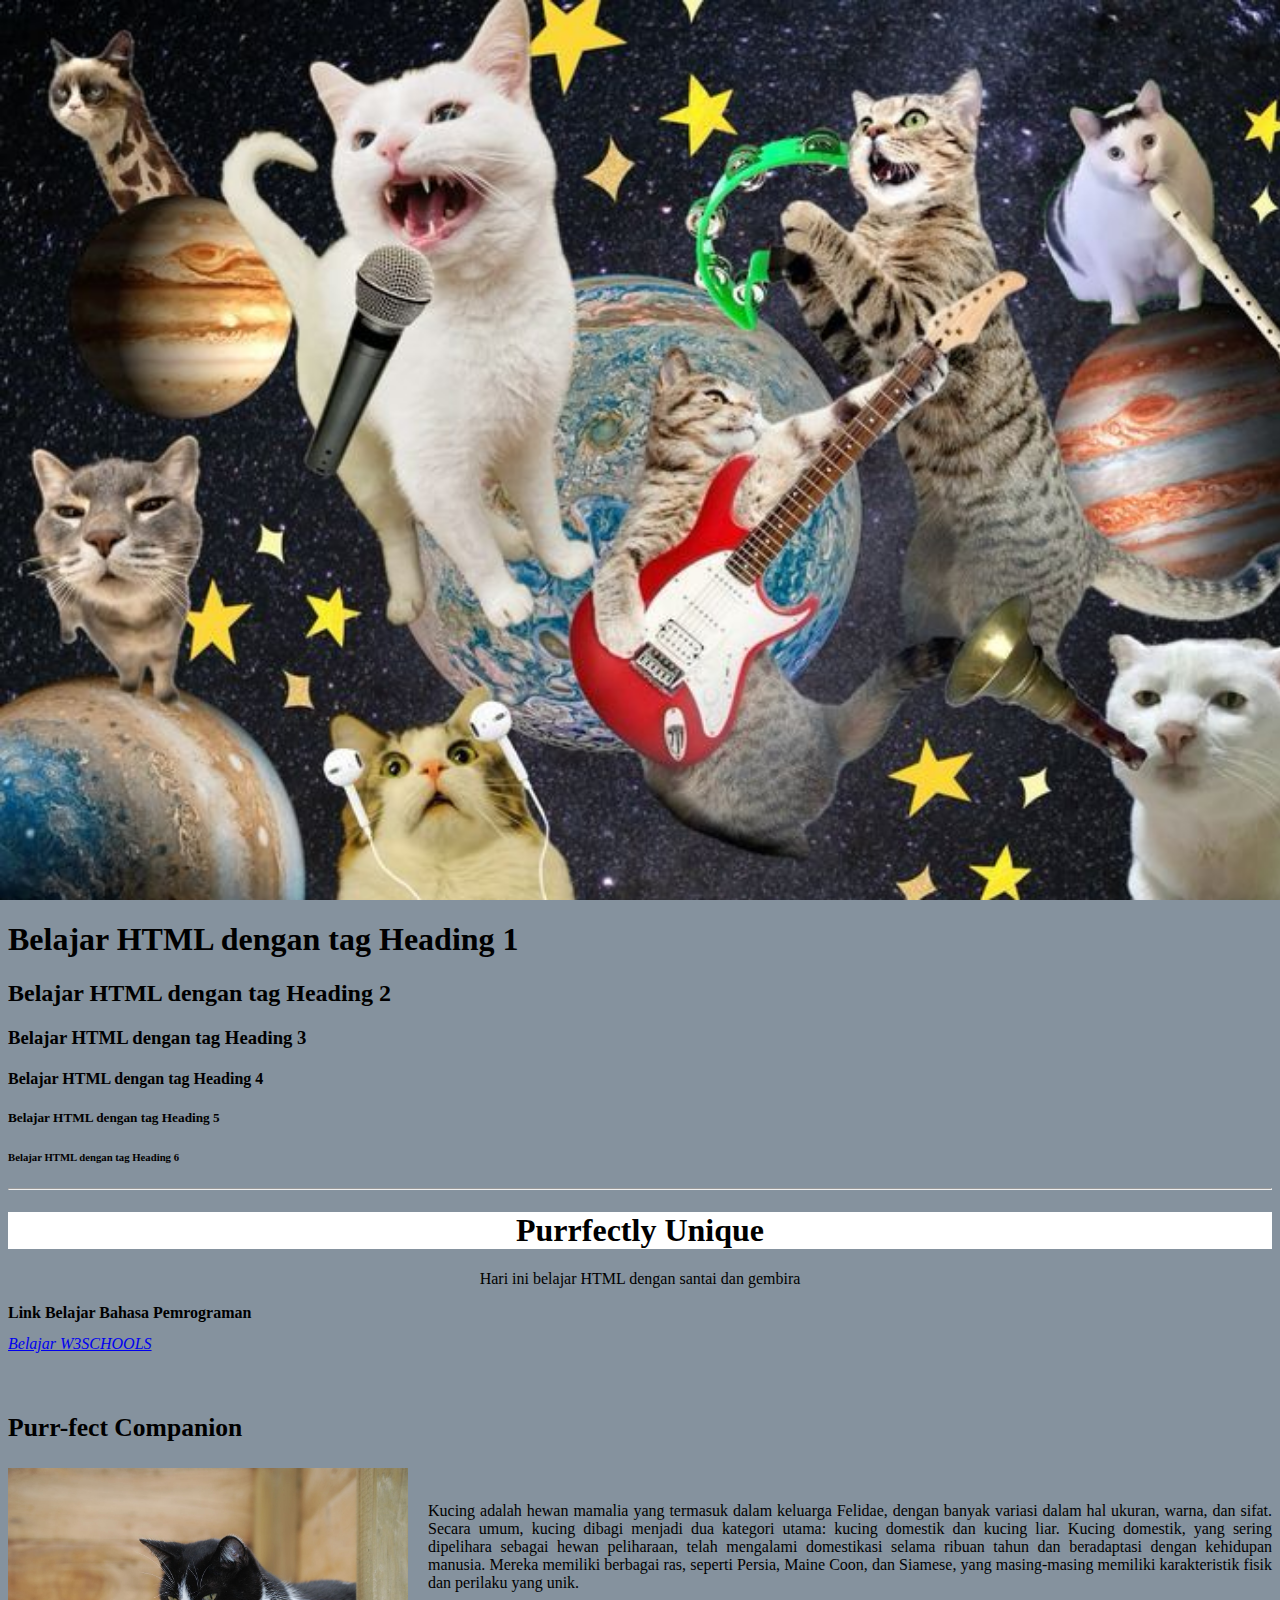
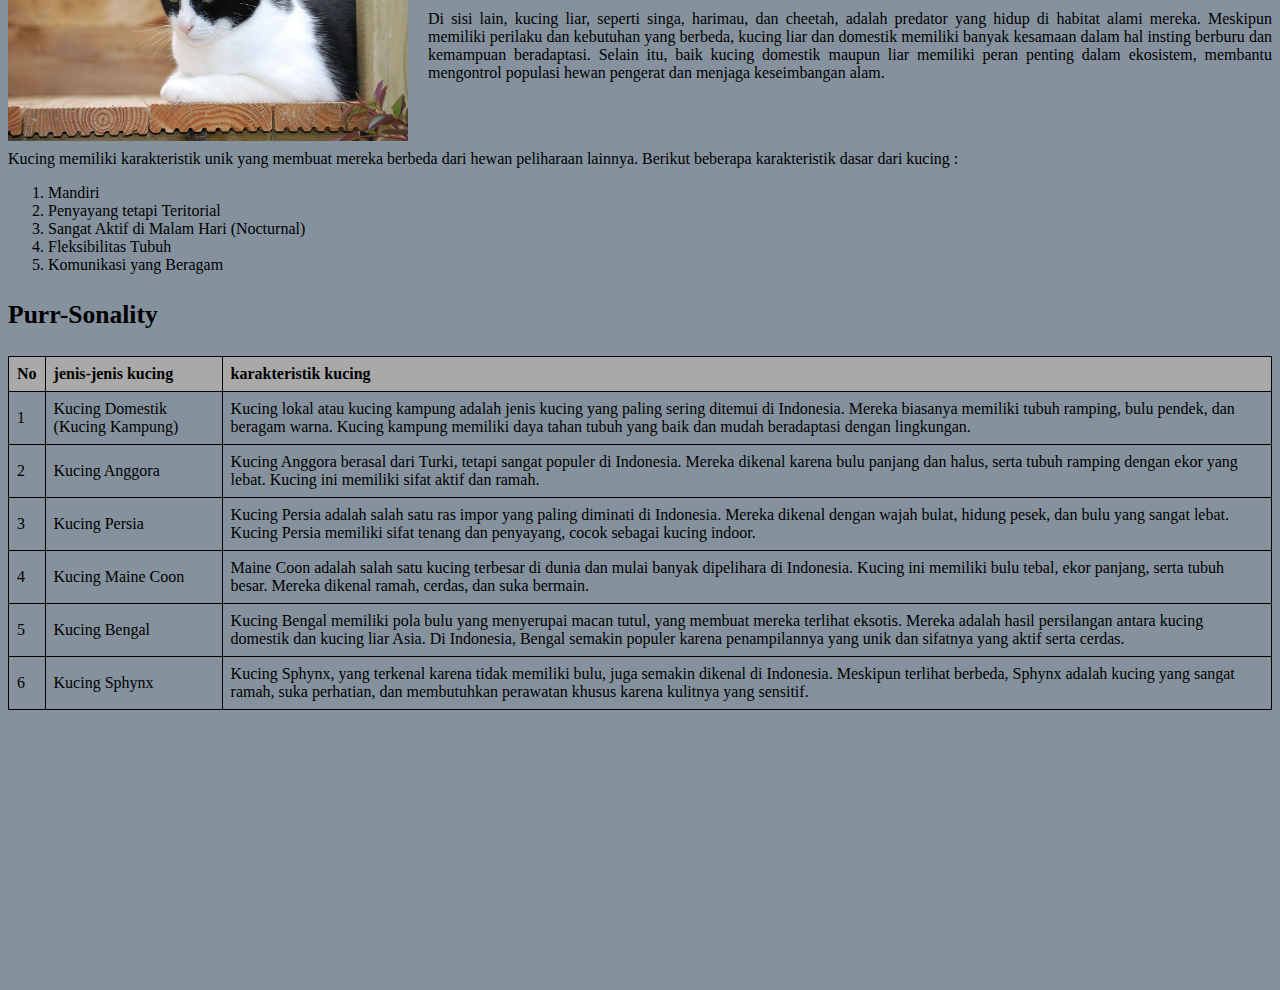
==== index.html @ 5e67f357 "first commit" ====
<!DOCTYPE html>
<html lang="en">
<head>
    <meta charset="UTF-8">
    <meta name="viewport" content="width=device-width, initial-scale=1.0">
    <title>Web Cacaalia</title>
    <link rel="icon" type="image/x-icon" href="image/icon31.png">
</head>

<style>
head {
        min-height: 100vh;
        display: flex;
        background-image: url(image/lucu.jpeg);
        background-repeat: no-repeat;
        background-size: cover;
}
</style>

<body bgcolor="85929e"> 

<h1>Belajar HTML dengan tag Heading 1</h1>
<h2>Belajar HTML dengan tag Heading 2</h2>
<h3>Belajar HTML dengan tag Heading 3</h3>
<h4>Belajar HTML dengan tag Heading 4</h4>
<h5>Belajar HTML dengan tag Heading 5</h5>
<h6>Belajar HTML dengan tag Heading 6</h6>
<hr>
<h1 style="text-align: center; background-color: white;">Purrfectly Unique</h1>
<p>
<p style="text-align: center; font-family: Franklin Gothic Medium;">Hari ini belajar HTML dengan santai dan gembira</p>
<h2 style="font-size: 100%;">Link Belajar Bahasa Pemrograman</h2>
<a href="https://w3schools.com" target= "_blank"><i>Belajar W3SCHOOLS</i></a>
</p><br>

<h3 style="font-size: 160%;">Purr-fect Companion</h3>
<a href="https://www.instagram.com/p/DAqvymAxmiT/?igsh=MXQzbmp4YzhsOTVtaQ==" target="_blank"><img src="image/kucinghitamputih.jpg" alt="" style="Height:273px; width: 400px; float: left; margin-right: 20px;"></a>
<br>
<p style="text-align: justify; font-family: Franklin Gothic Medium;">
    Kucing adalah hewan mamalia yang termasuk dalam keluarga Felidae, dengan banyak variasi dalam hal
    ukuran, warna, dan sifat. Secara umum, kucing dibagi menjadi dua kategori utama: kucing domestik dan kucing
    liar. Kucing domestik, yang sering dipelihara sebagai hewan peliharaan, telah mengalami domestikasi selama 
    ribuan tahun dan beradaptasi dengan kehidupan manusia. Mereka memiliki berbagai ras, seperti Persia, 
    Maine Coon, dan Siamese, yang masing-masing memiliki karakteristik fisik dan perilaku yang unik.<br><br>

    Di sisi lain, kucing liar, seperti singa, harimau, dan cheetah, adalah predator yang hidup di habitat alami 
    mereka. Meskipun memiliki perilaku dan kebutuhan yang berbeda, kucing liar dan domestik memiliki banyak 
    kesamaan dalam hal insting berburu dan kemampuan beradaptasi. Selain itu, baik kucing domestik maupun liar 
    memiliki peran penting dalam ekosistem, membantu mengontrol populasi hewan pengerat dan menjaga keseimbangan 
    alam.
</p>
<br><br>
<p style="font-family: Franklin Gothic Medium; text-align: justify;">
    Kucing memiliki karakteristik unik yang membuat mereka berbeda dari hewan peliharaan lainnya. Berikut beberapa karakteristik dasar dari kucing :<br>
    <ol style="font-family: Franklin Gothic Medium;">
        <li> Mandiri</li>
        <li> Penyayang tetapi Teritorial</li>
        <li> Sangat Aktif di Malam Hari (Nocturnal)</li>
        <li> Fleksibilitas Tubuh</li>
        <li> Komunikasi yang Beragam</li>
    </ol>
</p>

<style>
    table { 
        border-collapse: collapse;
    }
    th, td {
        border: 1px solid black;
        padding: 8px;
        text-align: left;
    }
    th {
        background-color: darkgray;
    }
</style>

<h3 style="font-size: 160%;">Purr-Sonality</h3>

<table>
<tr>
<th>No</th>
<th>jenis-jenis kucing</th>
<th>karakteristik kucing</th>
</tr>
<tr>
    <td>1</td>
    <td>Kucing Domestik (Kucing Kampung)</td>
    <td>Kucing lokal atau kucing kampung adalah jenis kucing yang paling sering ditemui di Indonesia.
        Mereka biasanya memiliki tubuh ramping, bulu pendek, dan beragam warna.
        Kucing kampung memiliki daya tahan tubuh yang baik dan mudah beradaptasi dengan lingkungan.</td>
</tr>
<tr> 
<td>2</td>
<td>Kucing Anggora</td>
<td>Kucing Anggora berasal dari Turki, tetapi sangat populer di Indonesia. Mereka dikenal karena bulu panjang dan halus, 
    serta tubuh ramping dengan ekor yang lebat. Kucing ini memiliki sifat aktif dan ramah.</td>
</tr>
<tr>
    <td>3</td>
    <td>Kucing Persia</td>
    <td>Kucing Persia adalah salah satu ras impor yang paling diminati di Indonesia. Mereka dikenal dengan wajah bulat, hidung pesek, 
        dan bulu yang sangat lebat. Kucing Persia memiliki sifat tenang dan penyayang, cocok sebagai kucing indoor.</td>
</tr>
<tr>
    <td>4</td>
    <td>Kucing Maine Coon</td>
    <td>Maine Coon adalah salah satu kucing terbesar di dunia dan mulai banyak dipelihara di Indonesia. Kucing ini memiliki bulu tebal, 
        ekor panjang, serta tubuh besar. Mereka dikenal ramah, cerdas, dan suka bermain.</td>
</tr>
<tr>
    <td>5</td>
    <td>Kucing Bengal</td>
    <td>Kucing Bengal memiliki pola bulu yang menyerupai macan tutul, yang membuat mereka terlihat eksotis. Mereka adalah hasil persilangan antara kucing domestik dan kucing liar Asia. 
        Di Indonesia, Bengal semakin populer karena penampilannya yang unik dan sifatnya yang aktif serta cerdas.</td>
</tr>
<tr>
    <td>6</td>
    <td>Kucing Sphynx</td>
    <td>Kucing Sphynx, yang terkenal karena tidak memiliki bulu, juga semakin dikenal di Indonesia. Meskipun terlihat berbeda, Sphynx adalah kucing yang sangat ramah, 
        suka perhatian, dan membutuhkan perawatan khusus karena kulitnya yang sensitif.</td>
</tr>
</table>
<br>
<iframe src="https://www.google.com/maps/embed?pb=!1m18!1m12!1m3!1d126900.355715342!2d106.6860198536916!3d-6.311442222331182!2m3!1f0!2f0!3f0!3m2!1i1024!2i768!4f13.1!3m3!1m2!1s0x2e69f198358063ff%3A0x3b9e3c6c4353a215!2sKopi%20Cat%20Cafe%20by%20Groovy%20-%20Kemang!5e0!3m2!1sid!2sid!4v1728966285255!5m2!1sid!2sid" width="300" height="250" style="border:0;" allowfullscreen="" loading="lazy" referrerpolicy="no-referrer-when-downgrade"></iframe>
<iframe width="300" height="250" src="https://www.youtube.com/embed/AtPrjYp75uA?si=yne9aaf8cShqEn6V" title="YouTube video player" frameborder="0" allow="accelerometer; autoplay; clipboard-write; encrypted-media; gyroscope; picture-in-picture; web-share" referrerpolicy="strict-origin-when-cross-origin" allowfullscreen></iframe>
</body>
</html>
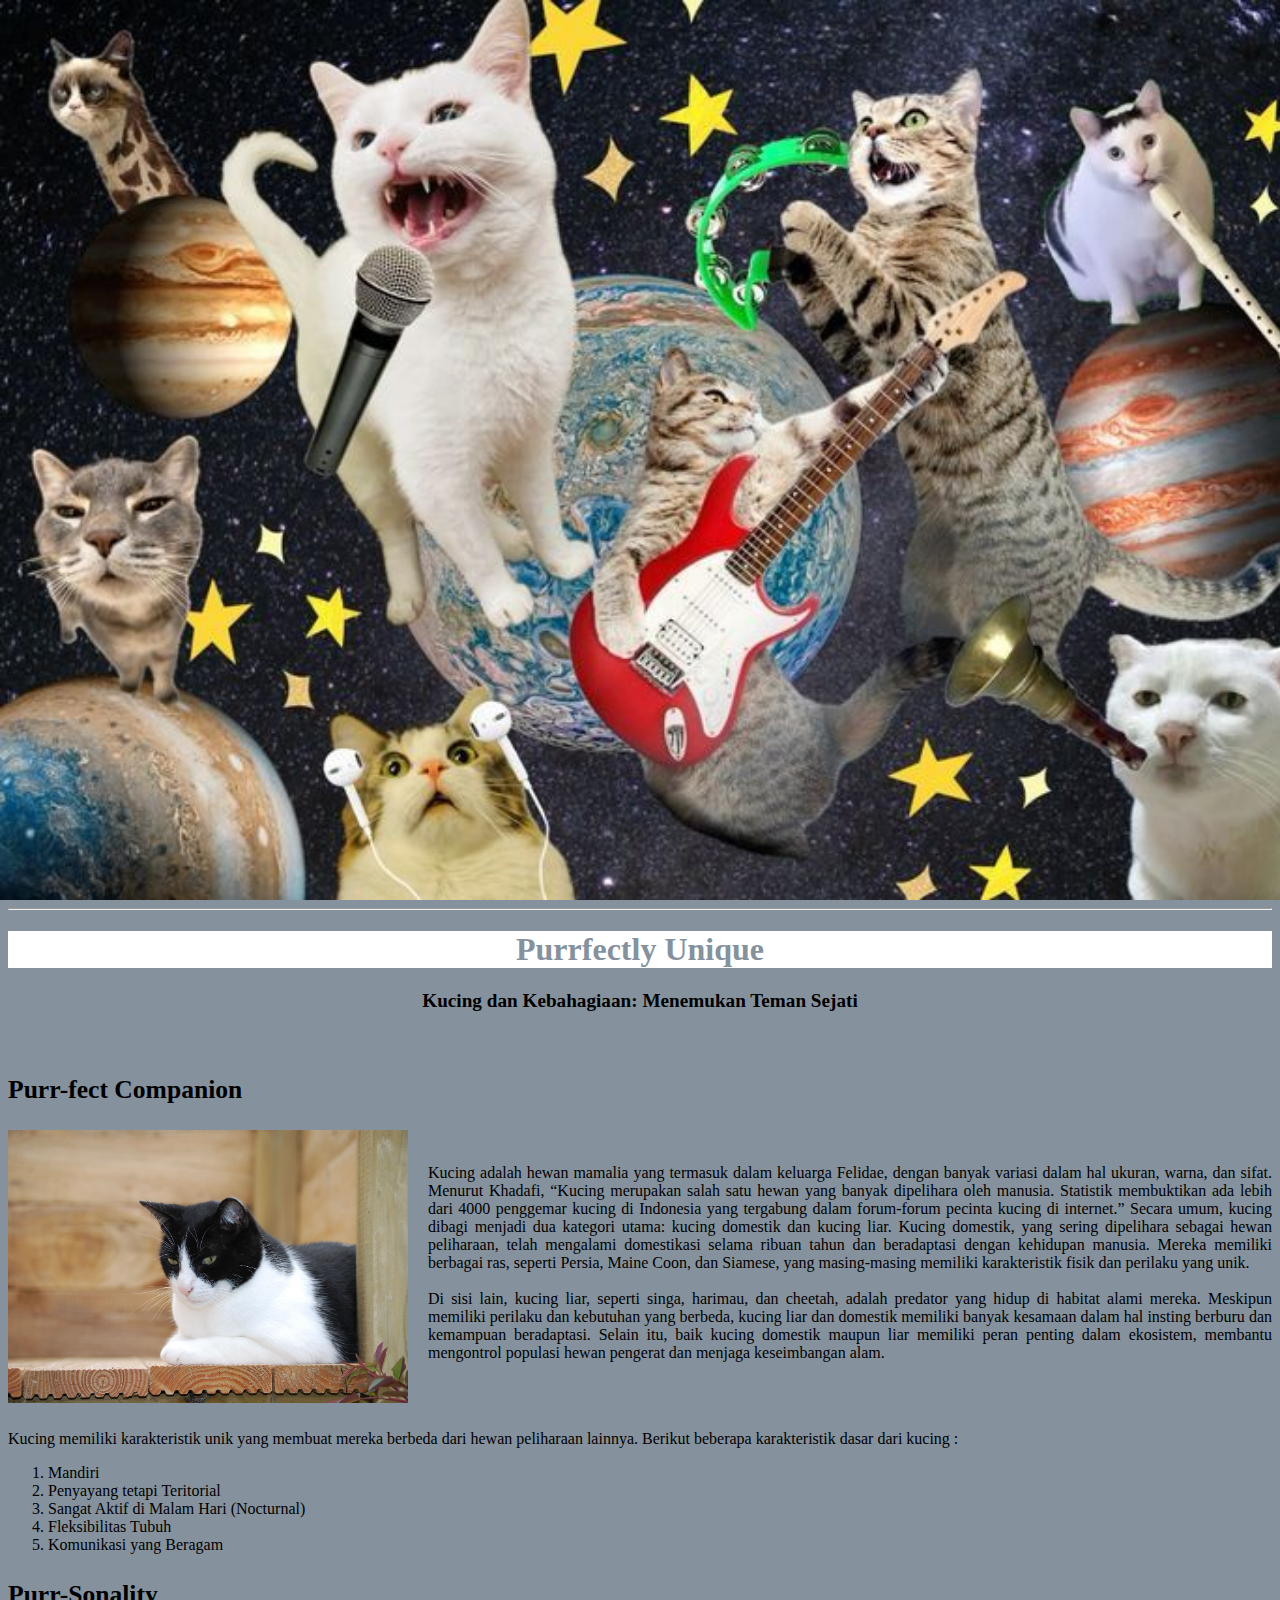
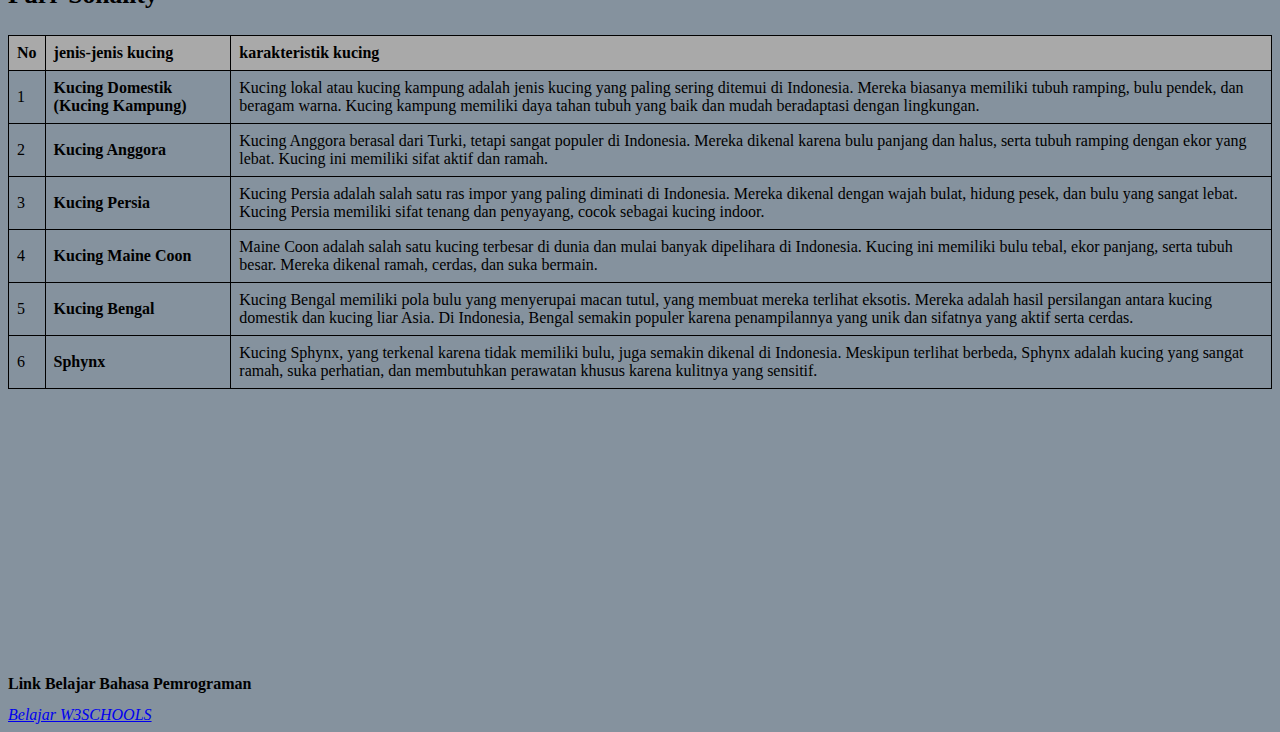
==== commit b83244b2: "2" ====
--- a/index.html
+++ b/index.html
@@ -6,7 +6,7 @@
     <title>Web Cacaalia</title>
     <link rel="icon" type="image/x-icon" href="image/icon31.png">
 </head>
-
+<!-- ini style-->
 <style>
 head {
         min-height: 100vh;
@@ -19,18 +19,12 @@
 
 <body bgcolor="85929e"> 
 
-<h1>Belajar HTML dengan tag Heading 1</h1>
-<h2>Belajar HTML dengan tag Heading 2</h2>
-<h3>Belajar HTML dengan tag Heading 3</h3>
-<h4>Belajar HTML dengan tag Heading 4</h4>
-<h5>Belajar HTML dengan tag Heading 5</h5>
-<h6>Belajar HTML dengan tag Heading 6</h6>
 <hr>
-<h1 style="text-align: center; background-color: white;">Purrfectly Unique</h1>
+<!-- ini judul-->
+<h1 style="text-align: center; background-color: white; color: #85929e;">Purrfectly Unique</h1>
 <p>
-<p style="text-align: center; font-family: Franklin Gothic Medium;">Hari ini belajar HTML dengan santai dan gembira</p>
-<h2 style="font-size: 100%;">Link Belajar Bahasa Pemrograman</h2>
-<a href="https://w3schools.com" target= "_blank"><i>Belajar W3SCHOOLS</i></a>
+<p style="font-size: larger; text-align: center; font-family: Franklin Gothic Medium;"><b>Kucing dan Kebahagiaan: Menemukan Teman Sejati</b></p>
+
 </p><br>
 
 <h3 style="font-size: 160%;">Purr-fect Companion</h3>
@@ -38,7 +32,9 @@
 <br>
 <p style="text-align: justify; font-family: Franklin Gothic Medium;">
     Kucing adalah hewan mamalia yang termasuk dalam keluarga Felidae, dengan banyak variasi dalam hal
-    ukuran, warna, dan sifat. Secara umum, kucing dibagi menjadi dua kategori utama: kucing domestik dan kucing
+    ukuran, warna, dan sifat. Menurut Khadafi, <q>Kucing merupakan salah satu hewan yang banyak dipelihara oleh manusia. 
+    Statistik membuktikan ada lebih dari 4000 penggemar kucing di Indonesia yang 
+    tergabung dalam forum-forum pecinta kucing di internet.</q> Secara umum, kucing dibagi menjadi dua kategori utama: kucing domestik dan kucing
     liar. Kucing domestik, yang sering dipelihara sebagai hewan peliharaan, telah mengalami domestikasi selama 
     ribuan tahun dan beradaptasi dengan kehidupan manusia. Mereka memiliki berbagai ras, seperti Persia, 
     Maine Coon, dan Siamese, yang masing-masing memiliki karakteristik fisik dan perilaku yang unik.<br><br>
@@ -85,38 +81,38 @@
 </tr>
 <tr>
     <td>1</td>
-    <td>Kucing Domestik (Kucing Kampung)</td>
+    <td><b>Kucing Domestik (Kucing Kampung)</b></td>
     <td>Kucing lokal atau kucing kampung adalah jenis kucing yang paling sering ditemui di Indonesia.
         Mereka biasanya memiliki tubuh ramping, bulu pendek, dan beragam warna.
         Kucing kampung memiliki daya tahan tubuh yang baik dan mudah beradaptasi dengan lingkungan.</td>
 </tr>
 <tr> 
 <td>2</td>
-<td>Kucing Anggora</td>
+<td><b>Kucing Anggora</b></td>
 <td>Kucing Anggora berasal dari Turki, tetapi sangat populer di Indonesia. Mereka dikenal karena bulu panjang dan halus, 
     serta tubuh ramping dengan ekor yang lebat. Kucing ini memiliki sifat aktif dan ramah.</td>
 </tr>
 <tr>
     <td>3</td>
-    <td>Kucing Persia</td>
+    <td><b>Kucing Persia</b></td>
     <td>Kucing Persia adalah salah satu ras impor yang paling diminati di Indonesia. Mereka dikenal dengan wajah bulat, hidung pesek, 
         dan bulu yang sangat lebat. Kucing Persia memiliki sifat tenang dan penyayang, cocok sebagai kucing indoor.</td>
 </tr>
 <tr>
     <td>4</td>
-    <td>Kucing Maine Coon</td>
+    <td><b>Kucing Maine Coon</b></td>
     <td>Maine Coon adalah salah satu kucing terbesar di dunia dan mulai banyak dipelihara di Indonesia. Kucing ini memiliki bulu tebal, 
         ekor panjang, serta tubuh besar. Mereka dikenal ramah, cerdas, dan suka bermain.</td>
 </tr>
 <tr>
     <td>5</td>
-    <td>Kucing Bengal</td>
+    <td><b>Kucing Bengal</b></td>
     <td>Kucing Bengal memiliki pola bulu yang menyerupai macan tutul, yang membuat mereka terlihat eksotis. Mereka adalah hasil persilangan antara kucing domestik dan kucing liar Asia. 
         Di Indonesia, Bengal semakin populer karena penampilannya yang unik dan sifatnya yang aktif serta cerdas.</td>
 </tr>
 <tr>
     <td>6</td>
-    <td>Kucing Sphynx</td>
+    <td><b>Sphynx</b></td>
     <td>Kucing Sphynx, yang terkenal karena tidak memiliki bulu, juga semakin dikenal di Indonesia. Meskipun terlihat berbeda, Sphynx adalah kucing yang sangat ramah, 
         suka perhatian, dan membutuhkan perawatan khusus karena kulitnya yang sensitif.</td>
 </tr>
@@ -124,5 +120,8 @@
 <br>
 <iframe src="https://www.google.com/maps/embed?pb=!1m18!1m12!1m3!1d126900.355715342!2d106.6860198536916!3d-6.311442222331182!2m3!1f0!2f0!3f0!3m2!1i1024!2i768!4f13.1!3m3!1m2!1s0x2e69f198358063ff%3A0x3b9e3c6c4353a215!2sKopi%20Cat%20Cafe%20by%20Groovy%20-%20Kemang!5e0!3m2!1sid!2sid!4v1728966285255!5m2!1sid!2sid" width="300" height="250" style="border:0;" allowfullscreen="" loading="lazy" referrerpolicy="no-referrer-when-downgrade"></iframe>
 <iframe width="300" height="250" src="https://www.youtube.com/embed/AtPrjYp75uA?si=yne9aaf8cShqEn6V" title="YouTube video player" frameborder="0" allow="accelerometer; autoplay; clipboard-write; encrypted-media; gyroscope; picture-in-picture; web-share" referrerpolicy="strict-origin-when-cross-origin" allowfullscreen></iframe>
+
+<h2 style="font-size: 100%;">Link Belajar Bahasa Pemrograman</h2>
+<a href="https://w3schools.com" target= "_blank"><i>Belajar W3SCHOOLS</i></a>
 </body>
 </html>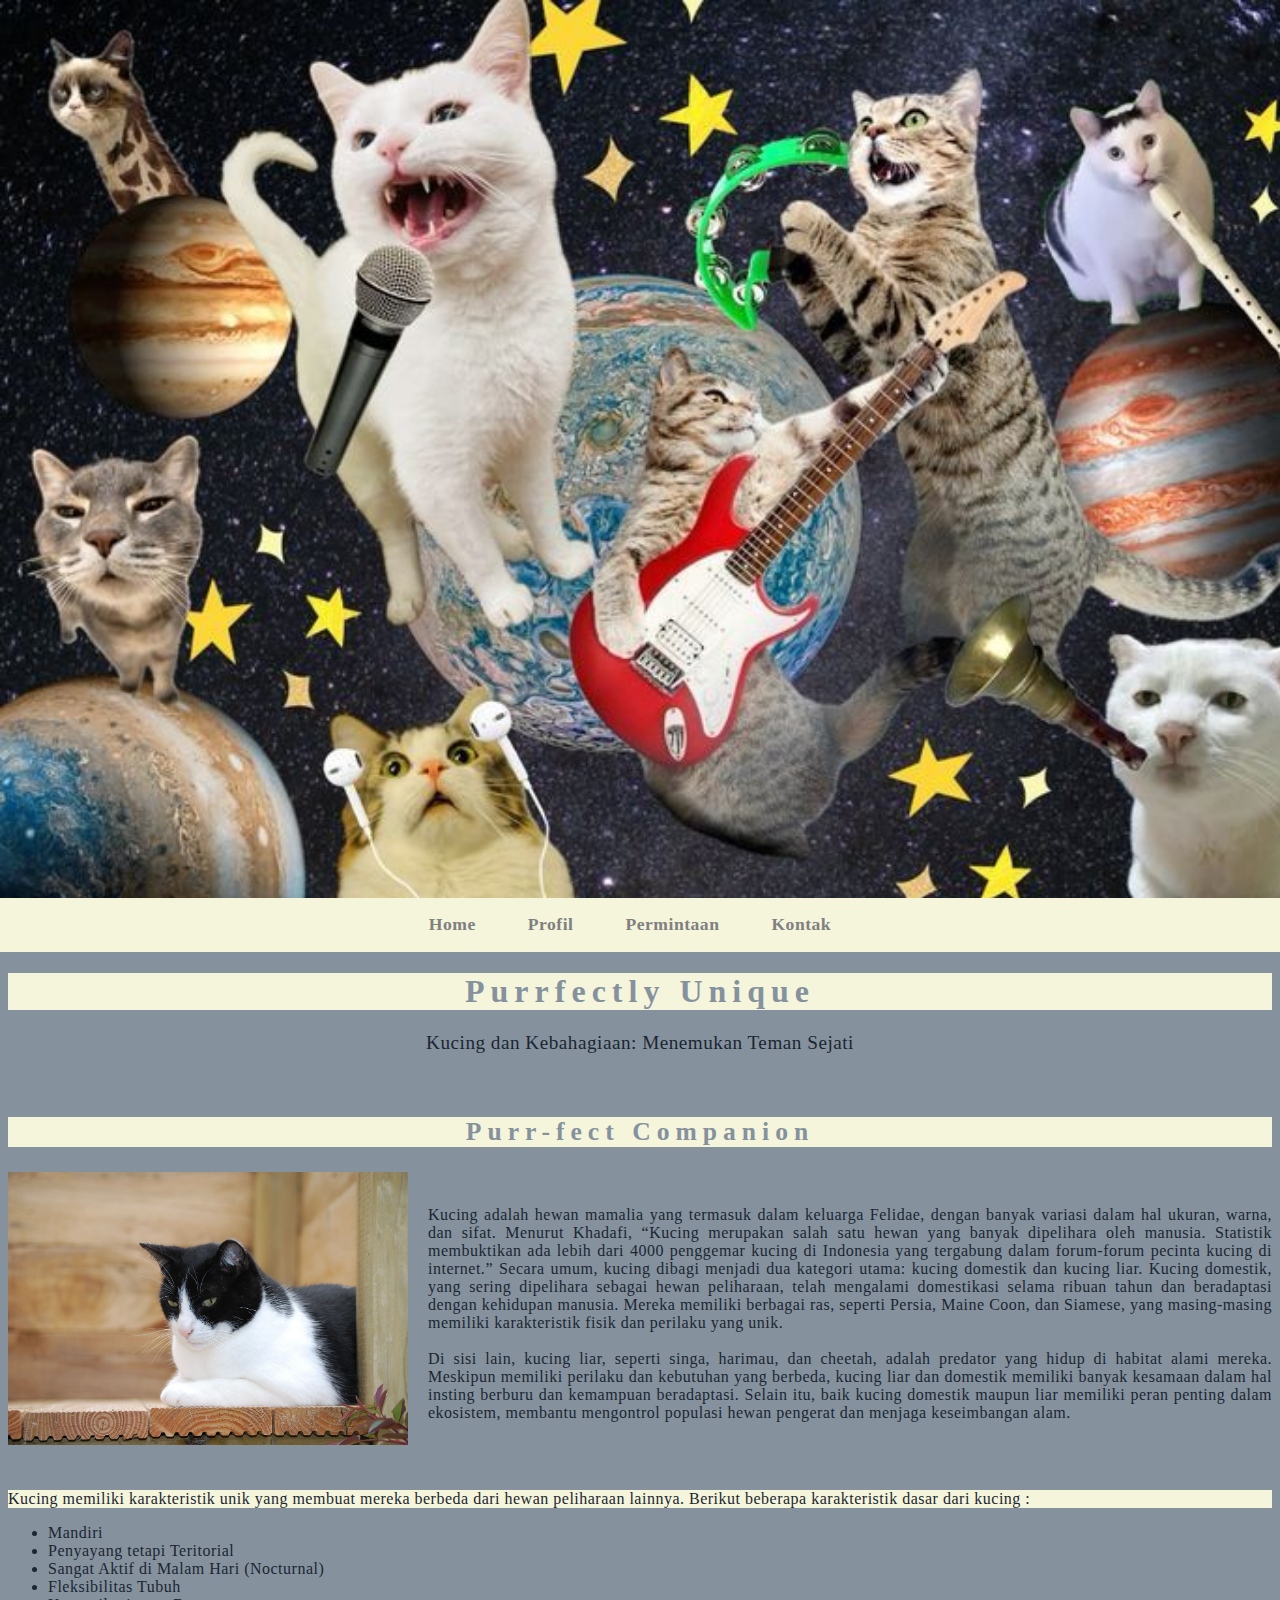
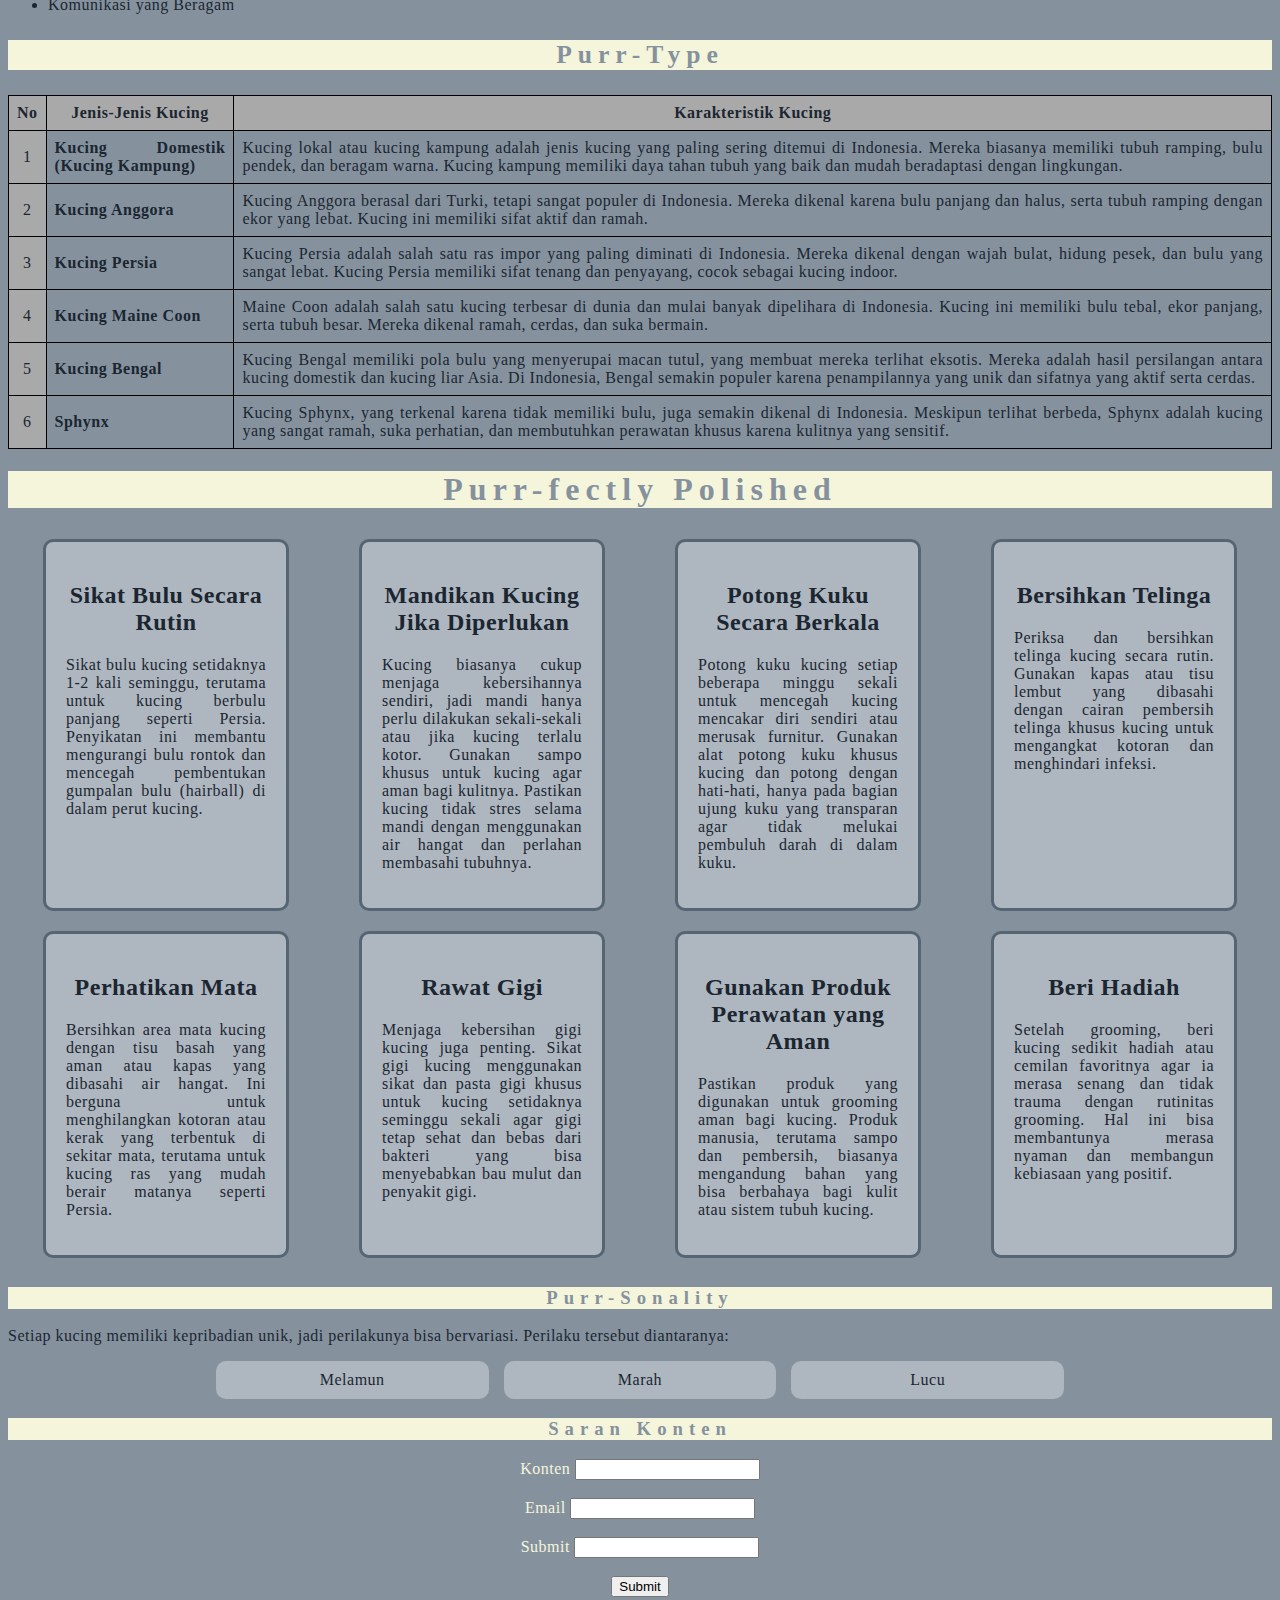
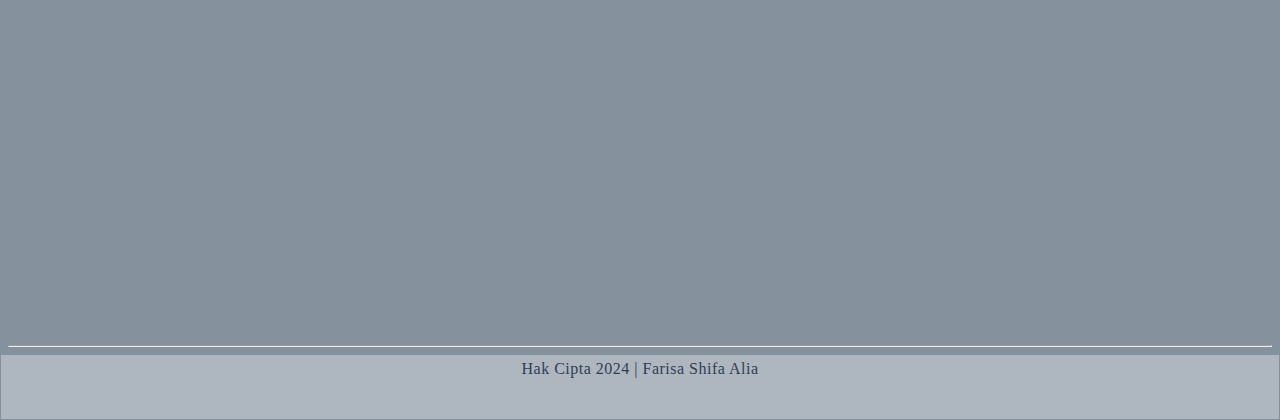
==== commit ddb4b3bf: "p" ====
--- a/index.html
+++ b/index.html
@@ -5,6 +5,8 @@
     <meta name="viewport" content="width=device-width, initial-scale=1.0">
     <title>Web Cacaalia</title>
     <link rel="icon" type="image/x-icon" href="image/icon31.png">
+    <link rel="stylesheet" href="style.css">
+    <script src="https://kit.fontawesome.com/26cd5af989.js" crossorigin="anonymous"></script>
 </head>
 <!-- ini style-->
 <style>
@@ -18,110 +20,206 @@
 </style>
 
 <body bgcolor="85929e"> 
-
-<hr>
-<!-- ini judul-->
-<h1 style="text-align: center; background-color: white; color: #85929e;">Purrfectly Unique</h1>
-<p>
-<p style="font-size: larger; text-align: center; font-family: Franklin Gothic Medium;"><b>Kucing dan Kebahagiaan: Menemukan Teman Sejati</b></p>
-
-</p><br>
-
-<h3 style="font-size: 160%;">Purr-fect Companion</h3>
-<a href="https://www.instagram.com/p/DAqvymAxmiT/?igsh=MXQzbmp4YzhsOTVtaQ==" target="_blank"><img src="image/kucinghitamputih.jpg" alt="" style="Height:273px; width: 400px; float: left; margin-right: 20px;"></a>
-<br>
-<p style="text-align: justify; font-family: Franklin Gothic Medium;">
-    Kucing adalah hewan mamalia yang termasuk dalam keluarga Felidae, dengan banyak variasi dalam hal
-    ukuran, warna, dan sifat. Menurut Khadafi, <q>Kucing merupakan salah satu hewan yang banyak dipelihara oleh manusia. 
-    Statistik membuktikan ada lebih dari 4000 penggemar kucing di Indonesia yang 
-    tergabung dalam forum-forum pecinta kucing di internet.</q> Secara umum, kucing dibagi menjadi dua kategori utama: kucing domestik dan kucing
-    liar. Kucing domestik, yang sering dipelihara sebagai hewan peliharaan, telah mengalami domestikasi selama 
-    ribuan tahun dan beradaptasi dengan kehidupan manusia. Mereka memiliki berbagai ras, seperti Persia, 
-    Maine Coon, dan Siamese, yang masing-masing memiliki karakteristik fisik dan perilaku yang unik.<br><br>
-
-    Di sisi lain, kucing liar, seperti singa, harimau, dan cheetah, adalah predator yang hidup di habitat alami 
-    mereka. Meskipun memiliki perilaku dan kebutuhan yang berbeda, kucing liar dan domestik memiliki banyak 
-    kesamaan dalam hal insting berburu dan kemampuan beradaptasi. Selain itu, baik kucing domestik maupun liar 
-    memiliki peran penting dalam ekosistem, membantu mengontrol populasi hewan pengerat dan menjaga keseimbangan 
-    alam.
-</p>
-<br><br>
-<p style="font-family: Franklin Gothic Medium; text-align: justify;">
-    Kucing memiliki karakteristik unik yang membuat mereka berbeda dari hewan peliharaan lainnya. Berikut beberapa karakteristik dasar dari kucing :<br>
-    <ol style="font-family: Franklin Gothic Medium;">
-        <li> Mandiri</li>
-        <li> Penyayang tetapi Teritorial</li>
-        <li> Sangat Aktif di Malam Hari (Nocturnal)</li>
-        <li> Fleksibilitas Tubuh</li>
-        <li> Komunikasi yang Beragam</li>
-    </ol>
-</p>
-
-<style>
-    table { 
-        border-collapse: collapse;
-    }
-    th, td {
-        border: 1px solid black;
-        padding: 8px;
-        text-align: left;
-    }
-    th {
-        background-color: darkgray;
-    }
-</style>
-
-<h3 style="font-size: 160%;">Purr-Sonality</h3>
-
-<table>
-<tr>
-<th>No</th>
-<th>jenis-jenis kucing</th>
-<th>karakteristik kucing</th>
-</tr>
-<tr>
-    <td>1</td>
-    <td><b>Kucing Domestik (Kucing Kampung)</b></td>
-    <td>Kucing lokal atau kucing kampung adalah jenis kucing yang paling sering ditemui di Indonesia.
-        Mereka biasanya memiliki tubuh ramping, bulu pendek, dan beragam warna.
-        Kucing kampung memiliki daya tahan tubuh yang baik dan mudah beradaptasi dengan lingkungan.</td>
-</tr>
-<tr> 
-<td>2</td>
-<td><b>Kucing Anggora</b></td>
-<td>Kucing Anggora berasal dari Turki, tetapi sangat populer di Indonesia. Mereka dikenal karena bulu panjang dan halus, 
-    serta tubuh ramping dengan ekor yang lebat. Kucing ini memiliki sifat aktif dan ramah.</td>
-</tr>
-<tr>
-    <td>3</td>
-    <td><b>Kucing Persia</b></td>
-    <td>Kucing Persia adalah salah satu ras impor yang paling diminati di Indonesia. Mereka dikenal dengan wajah bulat, hidung pesek, 
-        dan bulu yang sangat lebat. Kucing Persia memiliki sifat tenang dan penyayang, cocok sebagai kucing indoor.</td>
-</tr>
-<tr>
-    <td>4</td>
-    <td><b>Kucing Maine Coon</b></td>
-    <td>Maine Coon adalah salah satu kucing terbesar di dunia dan mulai banyak dipelihara di Indonesia. Kucing ini memiliki bulu tebal, 
-        ekor panjang, serta tubuh besar. Mereka dikenal ramah, cerdas, dan suka bermain.</td>
-</tr>
-<tr>
-    <td>5</td>
-    <td><b>Kucing Bengal</b></td>
-    <td>Kucing Bengal memiliki pola bulu yang menyerupai macan tutul, yang membuat mereka terlihat eksotis. Mereka adalah hasil persilangan antara kucing domestik dan kucing liar Asia. 
-        Di Indonesia, Bengal semakin populer karena penampilannya yang unik dan sifatnya yang aktif serta cerdas.</td>
-</tr>
-<tr>
-    <td>6</td>
-    <td><b>Sphynx</b></td>
-    <td>Kucing Sphynx, yang terkenal karena tidak memiliki bulu, juga semakin dikenal di Indonesia. Meskipun terlihat berbeda, Sphynx adalah kucing yang sangat ramah, 
-        suka perhatian, dan membutuhkan perawatan khusus karena kulitnya yang sensitif.</td>
-</tr>
-</table>
-<br>
-<iframe src="https://www.google.com/maps/embed?pb=!1m18!1m12!1m3!1d126900.355715342!2d106.6860198536916!3d-6.311442222331182!2m3!1f0!2f0!3f0!3m2!1i1024!2i768!4f13.1!3m3!1m2!1s0x2e69f198358063ff%3A0x3b9e3c6c4353a215!2sKopi%20Cat%20Cafe%20by%20Groovy%20-%20Kemang!5e0!3m2!1sid!2sid!4v1728966285255!5m2!1sid!2sid" width="300" height="250" style="border:0;" allowfullscreen="" loading="lazy" referrerpolicy="no-referrer-when-downgrade"></iframe>
-<iframe width="300" height="250" src="https://www.youtube.com/embed/AtPrjYp75uA?si=yne9aaf8cShqEn6V" title="YouTube video player" frameborder="0" allow="accelerometer; autoplay; clipboard-write; encrypted-media; gyroscope; picture-in-picture; web-share" referrerpolicy="strict-origin-when-cross-origin" allowfullscreen></iframe>
-
-<h2 style="font-size: 100%;">Link Belajar Bahasa Pemrograman</h2>
-<a href="https://w3schools.com" target= "_blank"><i>Belajar W3SCHOOLS</i></a>
+    
+    <nav>
+    <div class="navbar">
+        <img src="" alt="">
+        <a href="#"><b>Home</b></a>
+        <a href="#Profil"><b>Profil</b></a>
+        <a href="#Permintaan"><b>Permintaan</b></a>
+        <a href="#Kontak"><b>Kontak</b></a>
+    </div>
+    </nav>
+
+    <hr>
+    <!-- ini judul-->
+    <h1 class="h1">Purrfectly Unique</h1>
+    <p>
+    <p style="font-size: larger; text-align: center; font-family: Franklin Gothic Medium;">Kucing dan Kebahagiaan: Menemukan Teman Sejati</b></p>
+
+    </p><br>
+
+    <h3 style="font-size: 160%;">Purr-fect Companion</h3>
+    <a href="https://www.instagram.com/p/DAqvymAxmiT/?igsh=MXQzbmp4YzhsOTVtaQ==" target="_blank"><img src="image/kucinghitamputih.jpg" alt="" style="Height:273px; width: 400px; float: left; margin-right: 20px;"></a>
+    <br>
+    <p style="text-align: justify; font-family: Franklin Gothic Medium;">
+        Kucing adalah hewan mamalia yang termasuk dalam keluarga Felidae, dengan banyak variasi dalam hal
+        ukuran, warna, dan sifat. Menurut Khadafi, <q>Kucing merupakan salah satu hewan yang banyak dipelihara oleh manusia. 
+        Statistik membuktikan ada lebih dari 4000 penggemar kucing di Indonesia yang 
+        tergabung dalam forum-forum pecinta kucing di internet.</q> Secara umum, kucing dibagi menjadi dua kategori utama: kucing domestik dan kucing
+        liar. Kucing domestik, yang sering dipelihara sebagai hewan peliharaan, telah mengalami domestikasi selama 
+        ribuan tahun dan beradaptasi dengan kehidupan manusia. Mereka memiliki berbagai ras, seperti Persia, 
+        Maine Coon, dan Siamese, yang masing-masing memiliki karakteristik fisik dan perilaku yang unik.<br><br>
+
+        Di sisi lain, kucing liar, seperti singa, harimau, dan cheetah, adalah predator yang hidup di habitat alami 
+        mereka. Meskipun memiliki perilaku dan kebutuhan yang berbeda, kucing liar dan domestik memiliki banyak 
+        kesamaan dalam hal insting berburu dan kemampuan beradaptasi. Selain itu, baik kucing domestik maupun liar 
+        memiliki peran penting dalam ekosistem, membantu mengontrol populasi hewan pengerat dan menjaga keseimbangan 
+        alam.
+    </p>
+    <br><br>
+    <p style="font-family: Franklin Gothic Medium; text-align: justify; background-color: beige;">
+        Kucing memiliki karakteristik unik yang membuat mereka berbeda dari hewan peliharaan lainnya. Berikut beberapa karakteristik dasar dari kucing :<br>
+        <ul style="font-family: Franklin Gothic Medium;">
+            <li> Mandiri</li>
+            <li> Penyayang tetapi Teritorial</li>
+            <li> Sangat Aktif di Malam Hari (Nocturnal)</li>
+            <li> Fleksibilitas Tubuh</li>
+            <li> Komunikasi yang Beragam</li>
+        </ul>
+    </p>
+
+    <h3 style="font-size: 160%;">Purr-Type</h3>
+
+    <table class="table">
+    <tr>
+    <th class="th">No</th>
+    <th class="th">Jenis-Jenis Kucing</th>
+    <th class="th">Karakteristik Kucing</th>
+    </div>
+    </tr>
+    <tr>
+        <td class="th">1</td>
+        <td class="td"><b>Kucing Domestik (Kucing Kampung)</b></td>
+        <td class="td">Kucing lokal atau kucing kampung adalah jenis kucing yang paling sering ditemui di Indonesia.
+            Mereka biasanya memiliki tubuh ramping, bulu pendek, dan beragam warna.
+            Kucing kampung memiliki daya tahan tubuh yang baik dan mudah beradaptasi dengan lingkungan.</td>
+    </tr>
+    <tr> 
+    <td class="th">2</td>
+    <td class="td"><b>Kucing Anggora</b></td>
+    <td class="td">Kucing Anggora berasal dari Turki, tetapi sangat populer di Indonesia. Mereka dikenal karena bulu panjang dan halus, 
+        serta tubuh ramping dengan ekor yang lebat. Kucing ini memiliki sifat aktif dan ramah.</td>
+    </tr>
+    <tr>
+        <td class="th">3</td>
+        <td class="td"><b>Kucing Persia</b></td>
+        <td class="td">Kucing Persia adalah salah satu ras impor yang paling diminati di Indonesia. Mereka dikenal dengan wajah bulat, hidung pesek, 
+            dan bulu yang sangat lebat. Kucing Persia memiliki sifat tenang dan penyayang, cocok sebagai kucing indoor.</td>
+    </tr>
+    <tr>
+        <td class="th">4</td>
+        <td class="td"><b>Kucing Maine Coon</b></td>
+        <td class="td">Maine Coon adalah salah satu kucing terbesar di dunia dan mulai banyak dipelihara di Indonesia. Kucing ini memiliki bulu tebal, 
+            ekor panjang, serta tubuh besar. Mereka dikenal ramah, cerdas, dan suka bermain.</td>
+    </tr>
+    <tr>
+        <td class="th">5</td>
+        <td class="td"><b>Kucing Bengal</b></td>
+        <td class="td">Kucing Bengal memiliki pola bulu yang menyerupai macan tutul, yang membuat mereka terlihat eksotis. Mereka adalah hasil persilangan antara kucing domestik dan kucing liar Asia. 
+            Di Indonesia, Bengal semakin populer karena penampilannya yang unik dan sifatnya yang aktif serta cerdas.</td>
+    </tr>
+    <tr>
+        <td class="th">6</td>
+        <td class="td"><b>Sphynx</b></td>
+        <td class="td">Kucing Sphynx, yang terkenal karena tidak memiliki bulu, juga semakin dikenal di Indonesia. Meskipun terlihat berbeda, Sphynx adalah kucing yang sangat ramah, 
+            suka perhatian, dan membutuhkan perawatan khusus karena kulitnya yang sensitif.</td>
+    </tr>
+    </table>
+
+
+    <header>
+        <h1>Purr-fectly Polished</h1>
+    </header>
+
+    <section class="cotainer">
+        <div class="content">
+            <h2>Sikat Bulu Secara Rutin</h2>
+            <p>Sikat bulu kucing setidaknya 1-2 kali seminggu, terutama untuk kucing berbulu panjang seperti Persia. Penyikatan ini membantu mengurangi bulu rontok dan mencegah pembentukan gumpalan bulu (hairball) di dalam perut kucing.</p>
+        </div>
+
+        <div class="content"> 
+            <h2>Mandikan Kucing Jika Diperlukan</h2>
+            <P>Kucing biasanya cukup menjaga kebersihannya sendiri, jadi mandi hanya perlu dilakukan sekali-sekali atau jika kucing terlalu kotor. Gunakan sampo khusus untuk kucing agar aman bagi kulitnya. Pastikan kucing tidak stres selama mandi dengan menggunakan air hangat dan perlahan membasahi tubuhnya.</P>
+        </div>
+
+        <div class="content"> 
+            <h2>Potong Kuku Secara Berkala</h2>
+            <P>Potong kuku kucing setiap beberapa minggu sekali untuk mencegah kucing mencakar diri sendiri atau merusak furnitur. Gunakan alat potong kuku khusus kucing dan potong dengan hati-hati, hanya pada bagian ujung kuku yang transparan agar tidak melukai pembuluh darah di dalam kuku.</P>
+        </div>
+
+        <div class="content"> 
+            <h2>Bersihkan Telinga</h2>
+            <P>Periksa dan bersihkan telinga kucing secara rutin. Gunakan kapas atau tisu lembut yang dibasahi dengan cairan pembersih telinga khusus kucing untuk mengangkat kotoran dan menghindari infeksi.</P>
+        </div>
+    </section>
+
+    <section class="cotainer">
+        <div class="content"> 
+            <h2>Perhatikan Mata</h2>
+            <P>Bersihkan area mata kucing dengan tisu basah yang aman atau kapas yang dibasahi air hangat. Ini berguna untuk menghilangkan kotoran atau kerak yang terbentuk di sekitar mata, terutama untuk kucing ras yang mudah berair matanya seperti Persia.</P>
+        </div>
+
+        <div class="content"> 
+            <h2>Rawat Gigi</h2>
+            <P>Menjaga kebersihan gigi kucing juga penting. Sikat gigi kucing menggunakan sikat dan pasta gigi khusus untuk kucing setidaknya seminggu sekali agar gigi tetap sehat dan bebas dari bakteri yang bisa menyebabkan bau mulut dan penyakit gigi.</P>
+        </div>
+
+        <div class="content"> 
+            <h2>Gunakan Produk Perawatan yang Aman</h2>
+            <P>Pastikan produk yang digunakan untuk grooming aman bagi kucing. Produk manusia, terutama sampo dan pembersih, biasanya mengandung bahan yang bisa berbahaya bagi kulit atau sistem tubuh kucing.</P>
+        </div>
+
+        <div class="content"> 
+            <h2>Beri Hadiah</h2>
+            <P>Setelah grooming, beri kucing sedikit hadiah atau cemilan favoritnya agar ia merasa senang dan tidak trauma dengan rutinitas grooming. Hal ini bisa membantunya merasa nyaman dan membangun kebiasaan yang positif.</P>
+        </div>
+    </section>
+   
+
+
+
+    <h3>Purr-Sonality</h3>
+    <p class="p">Setiap kucing memiliki kepribadian unik, jadi perilakunya bisa bervariasi. Perilaku tersebut diantaranya:</p>
+    <div class="konservasi">
+    <a href="https://youtu.be/bBPhRz5XZWk?si=ePchXzM6PcDatTqe" target="_blank">Melamun</a> 
+    <a href="https://youtu.be/jrsoj5rbhHk?si=bLcwzzqzDbJDHqOE" target="_blank">Marah</a>
+    <a href="https://youtu.be/hJaI_ImE_bU?si=521xAfGSALST4Zrw" target="_blank">Lucu</a>
+    </div>
+
+
+
+
+
+    <h3>Saran Konten</h3>
+    <form class="form">
+        <label for="Konten">Konten</label>
+        <input type="text" name="Nama"> <Br><br>
+        <label for="Email">Email</label>
+        <input type="text" name="Nama"> <br><br>
+        <label type="Submit">Submit</button>
+        <input type="text" name="contact"> <br><br>
+        <button type="Submit">Submit</button>
+    </form>
+
+    <br><br>
+
+    <iframe width="300" height="300" src="https://www.youtube.com/embed/AtPrjYp75uA?si=HVy8P4qufldQRbPq" title="YouTube video player" frameborder="0" allow="accelerometer; autoplay; clipboard-write; encrypted-media; gyroscope; picture-in-picture; web-share" referrerpolicy="strict-origin-when-cross-origin" allowfullscreen></iframe>
+    <iframe src="https://www.google.com/maps/embed?pb=!1m18!1m12!1m3!1d126911.14185722271!2d106.67013874335935!3d-6.267257200000006!2m3!1f0!2f0!3f0!3m2!1i1024!2i768!4f13.1!3m3!1m2!1s0x2e69f198358063ff%3A0x3b9e3c6c4353a215!2sKopi%20Cat%20Cafe%20by%20Groovy%20-%20Kemang!5e0!3m2!1sid!2sid!4v1730275123362!5m2!1sid!2sid" width="300" height="300" style="border:0;" allowfullscreen="" loading="lazy" referrerpolicy="no-referrer-when-downgrade"></iframe>
+
+
+
+    <br><br>
+    <hr>
+
+
+<footer class="footer"> Hak Cipta 2024 | Farisa Shifa Alia 
+    <div class="icon"></div>
+    <a href="https://www.instagram.com/withlovec___/profilecard/?igsh=MXRqbGR1Mnl5dndqOQ=="><i class="fa-brands fa-instagram fa-xl"></i></a>
+    <a href="https://youtu.be/SEKF7xjeLFM?si=lMxm-M50i8ZUx78h"><i class="fa-brands fa-youtube fa-xl"></i></a>
+    <a href="mailto:farisaszatya@gmail.com"><i class="fa-regular fa-envelope fa-xl"></i></a>
+    </div>
+
+
+</footer>
+
+
+
+
+
+
+
+
+
 </body>
 </html>--- a/style.css
+++ b/style.css
@@ -0,0 +1,160 @@
+.form {
+    color: beige;
+    text-align: center;
+}
+
+.table { 
+    border-collapse: collapse;
+}
+.th {
+    border: 1px solid black;
+    padding: 8px;
+    text-align: left;
+    background-color: darkgray;
+    text-align: center;
+}
+.td {
+    border: 1px solid black;
+    padding: 8px;
+    text-align: justify;
+}
+ 
+h1, h3, h4, h5, h6 {
+    text-align: center;
+    background-color: beige;
+    color: #85929e;
+    letter-spacing: 6px;
+}
+
+h2 {
+    text-align: center;
+}
+.h1 { 
+    text-align: center; 
+    background-color: beige; 
+    color: #85929e;
+    letter-spacing: 6px;
+}
+
+
+.navbar {
+    display: flex;
+    justify-content: center;
+    align-items: center;
+    padding: 1rem 7%;
+    margin: -10px;
+    top: 0;
+    left: 0;
+    right: 0;
+    z-index: 9999;
+    position: relative;
+    border-bottom: 1.5px solid beige;
+    background-color: beige;
+}
+
+.navbar a {
+    color: grey;
+    font-family: trebuchet ms;
+    font-size: 110%;
+    margin: 0 1rem;
+    display: inline-block;
+    text-decoration: none;
+    padding-right: 20px;
+}
+
+.navbar a:hover, .navbar a:active {
+   color: #2e4053;
+   text-align: center;
+   justify-content: center;
+}
+
+
+
+.konservasi a:link, .konservasi a:visited {
+    background-color: #aeb6bf;
+    color: #1b2631;
+    padding: 10px 10px;
+    margin: 0;
+    width: 20%;
+    text-align: center;
+    text-decoration: none;
+    display: inline-block;
+    border-radius: 10px;
+  }
+  
+.konservasi {
+    display: flex;
+    justify-content: center;
+    align-items: center;
+    gap: 15px;
+}
+
+.konservasi a:hover, .konservasi a:active {
+    background-color: darkkhaki;
+    border: 3px solid #566573;
+
+  }
+
+.cotainer {
+    display: flex; /* sejajar berurutan */
+    justify-content: space-around;
+}
+
+.content {
+    background-color: #aeb6bf;
+    color: #1b2631;
+    padding: 20px;
+    border: 3px solid #566573;
+    margin: 10px;
+    width: 200px;
+    border-radius: 10px;
+    text-align: justify;
+}
+
+.content:hover {
+    background-color: darkkhaki;
+    color: #2e4053;
+    transform: scale(1.05);
+    transition: all 0.3s ease;
+}
+
+.icon {
+    padding-top: 18px;
+    display: flex;
+}
+
+.fa-brands.fa-instagram.fa-xl {
+    color: beige;
+    padding-right: 15px;
+}
+.fa-brands.fa-youtube.fa-xl {
+    color: beige;
+    padding-right: 15px;
+}
+.fa-regular.fa-envelope.fa-xl {
+    color: beige;
+    padding-right: 15px;
+}
+
+.footer {
+    color: #2e4053;
+    margin: 0 -7px -7px -7px;
+    background-color: #aeb6bf;
+    padding: 5px;
+    text-align: center;
+}
+
+.ul {
+    margin-bottom: 5px;
+    margin-left: 5%;
+    text-align: justify;
+    list-style: square;
+    opacity: 80%;
+
+}
+
+body {
+    color: #1b2631;
+    font-family: Franklin Gothic Medium;
+    letter-spacing: 0.5px;
+}